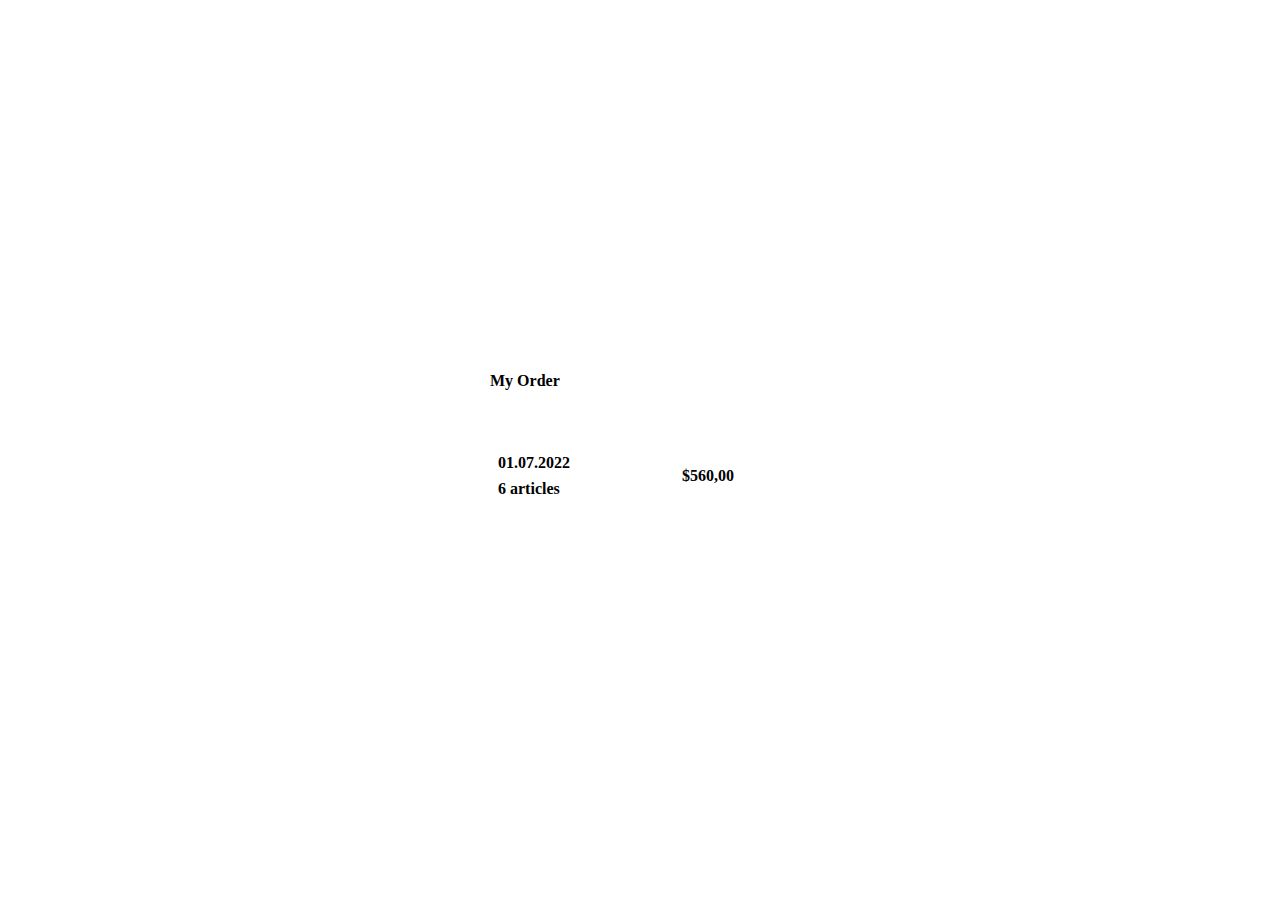
==== src/MyOrders/MyOrders.html @ 026f2a6c "[ADD] Class 16 of the course is finished" ====
<!DOCTYPE html>
<html lang="en">
  <head>
    <meta charset="UTF-8" />
    <meta http-equiv="X-UA-Compatible" content="IE=edge" />
    <meta name="viewport" content="width=device-width, initial-scale=1.0" />
    <link rel="stylesheet" href="MyOrders.css" />
    <title>Document</title>
  </head>
  <body>
    <div class="my-order">
      <div class="my-order-container">
        <h1 class="title">My Order</h1>
        <div class="my-order-content">
          <div class="order">
            <p><span>01.07.2022</span> <span>6 articles</span></p>
            <p>
              <span>$560,00</span
              ><span><img src="../../assets/icons/flechita.svg" alt="" /></span>
            </p>
          </div>
        </div>
      </div>
    </div>
  </body>
</html>
---- src/MyOrders/MyOrders.css ----
@import url("../global.css");

.my-order {
  width: 100%;
  height: 100vh;
  display: grid;
  place-items: center;
}
.my-order .title {
  font-size: var(--lg);
  margin-bottom: 40px;
}
.my-order .my-order-container {
  display: grid;
  grid-template-rows: auto 1fr auto;
  width: 300px;
}
.my-order .my-order-content {
  display: flex;
  flex-direction: column;
}
.my-order-content .order {
  background-color: var(--text-input-field);
  border-radius: 12px;
  display: flex;
  justify-content: space-between;
  padding: 8px;
  margin-bottom: 32px;
}
.my-order-content .order p:nth-child(1) {
  display: flex;
  flex-direction: column;
}
.my-order-content .order p:nth-child(2) {
  font-size: var(--md);
  font-weight: bold;
  display: flex;
  align-items: center;
}
.my-order-content .order p:nth-child(2) span:nth-child(2) img {
  margin: 0 24px 0 24px;
}

.my-order-content .order p:nth-child(1) span:nth-child(1) {
  font-size: var(--md);
  font-weight: bold;
  margin-bottom: 08px;
}
.my-order-content .order p:nth-child(1) span:nth-child(2) {
  font-size: var(--md);
  color: var(--very-light-pink);
  font-weight: bold;
}
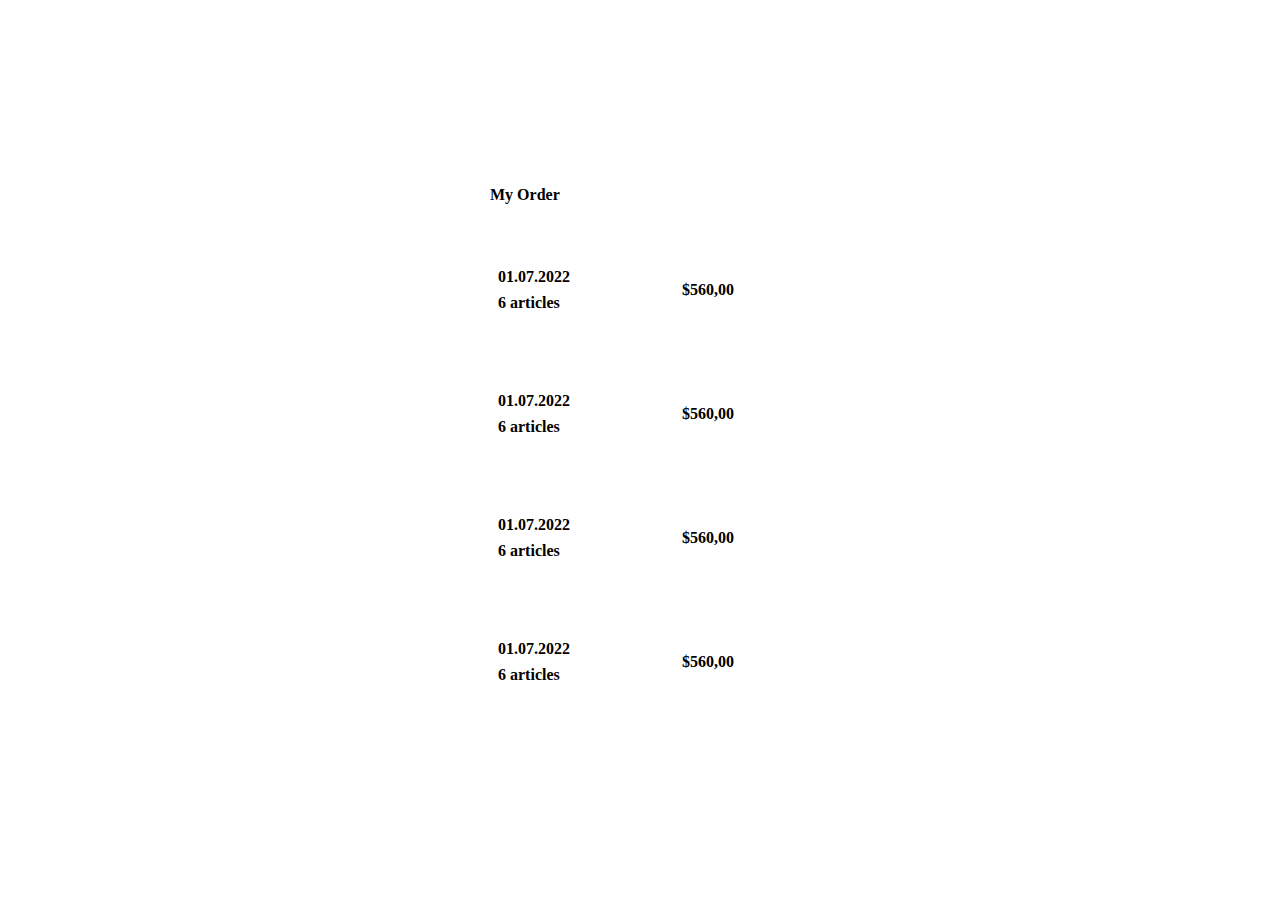
==== commit 221ac15a: "[ADD] End of course" ====
--- a/src/MyOrders/MyOrders.html
+++ b/src/MyOrders/MyOrders.html
@@ -19,6 +19,27 @@
               ><span><img src="../../assets/icons/flechita.svg" alt="" /></span>
             </p>
           </div>
+          <div class="order">
+            <p><span>01.07.2022</span> <span>6 articles</span></p>
+            <p>
+              <span>$560,00</span
+              ><span><img src="../../assets/icons/flechita.svg" alt="" /></span>
+            </p>
+          </div>
+          <div class="order">
+            <p><span>01.07.2022</span> <span>6 articles</span></p>
+            <p>
+              <span>$560,00</span
+              ><span><img src="../../assets/icons/flechita.svg" alt="" /></span>
+            </p>
+          </div>
+          <div class="order">
+            <p><span>01.07.2022</span> <span>6 articles</span></p>
+            <p>
+              <span>$560,00</span
+              ><span><img src="../../assets/icons/flechita.svg" alt="" /></span>
+            </p>
+          </div>
         </div>
       </div>
     </div>
